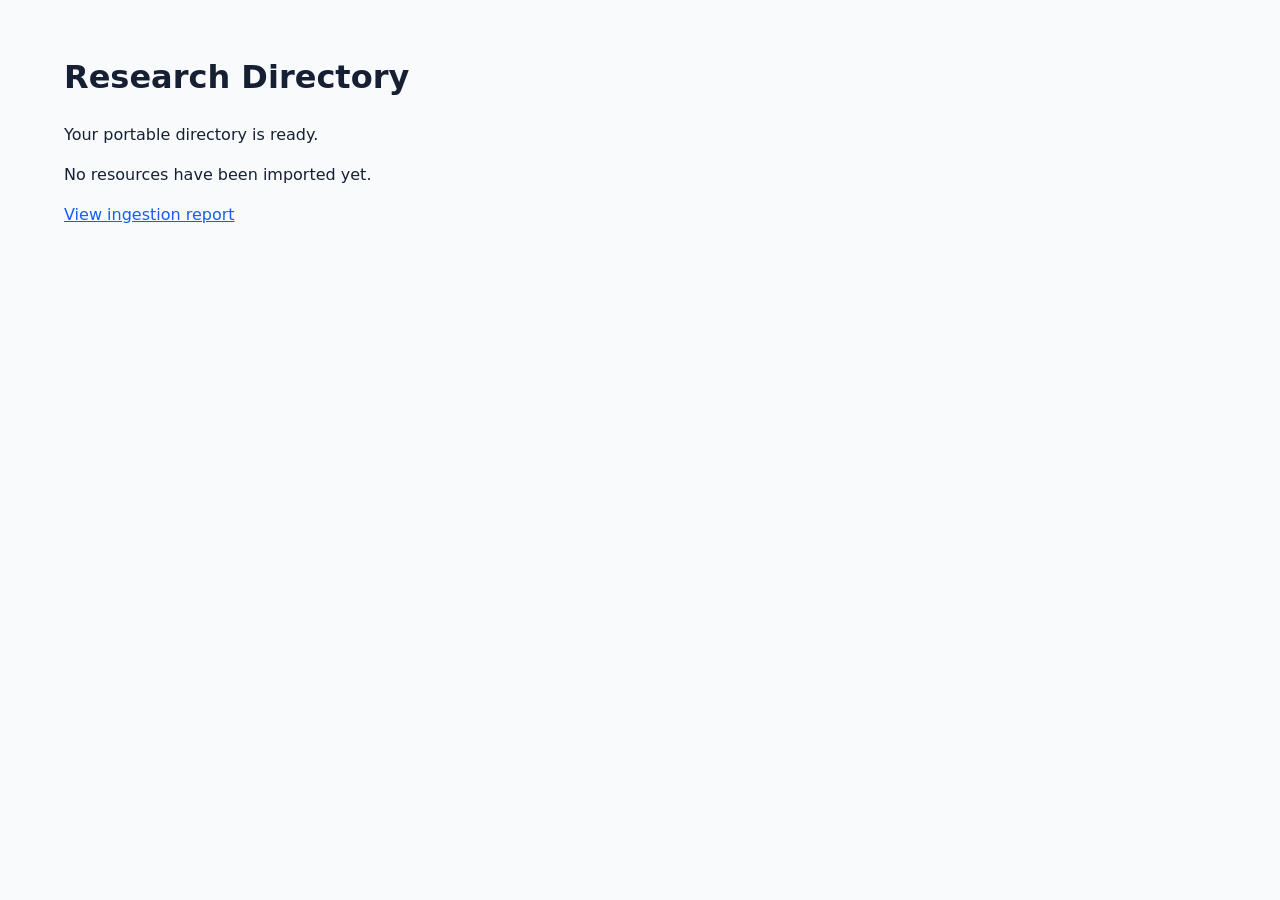
==== output/index.html @ 91cf2244 "Implement portable directory build contract (#2)" ====
<!doctype html>
<html lang="en">
<head><meta charset="utf-8"><meta name="viewport" content="width=device-width, initial-scale=1"><title>Research Directory</title><link rel="stylesheet" href="assets/site.css"></head>
<body><main><h1>Research Directory</h1><p>Your portable directory is ready.</p><p>No resources have been imported yet.</p><p><a href="reports/ingestion-report.html">View ingestion report</a></p></main></body></html>
---- output/assets/site.css ----
body { background: #f8fafc; color: #172033; font-family: system-ui, sans-serif; line-height: 1.5; margin: 0; } main { margin: 0 auto; max-width: 72rem; padding: 2rem; } a { color: #155eef; } table { background: white; border-collapse: collapse; width: 100%; } th, td { border: 1px solid #d0d5dd; padding: .75rem; text-align: left; }
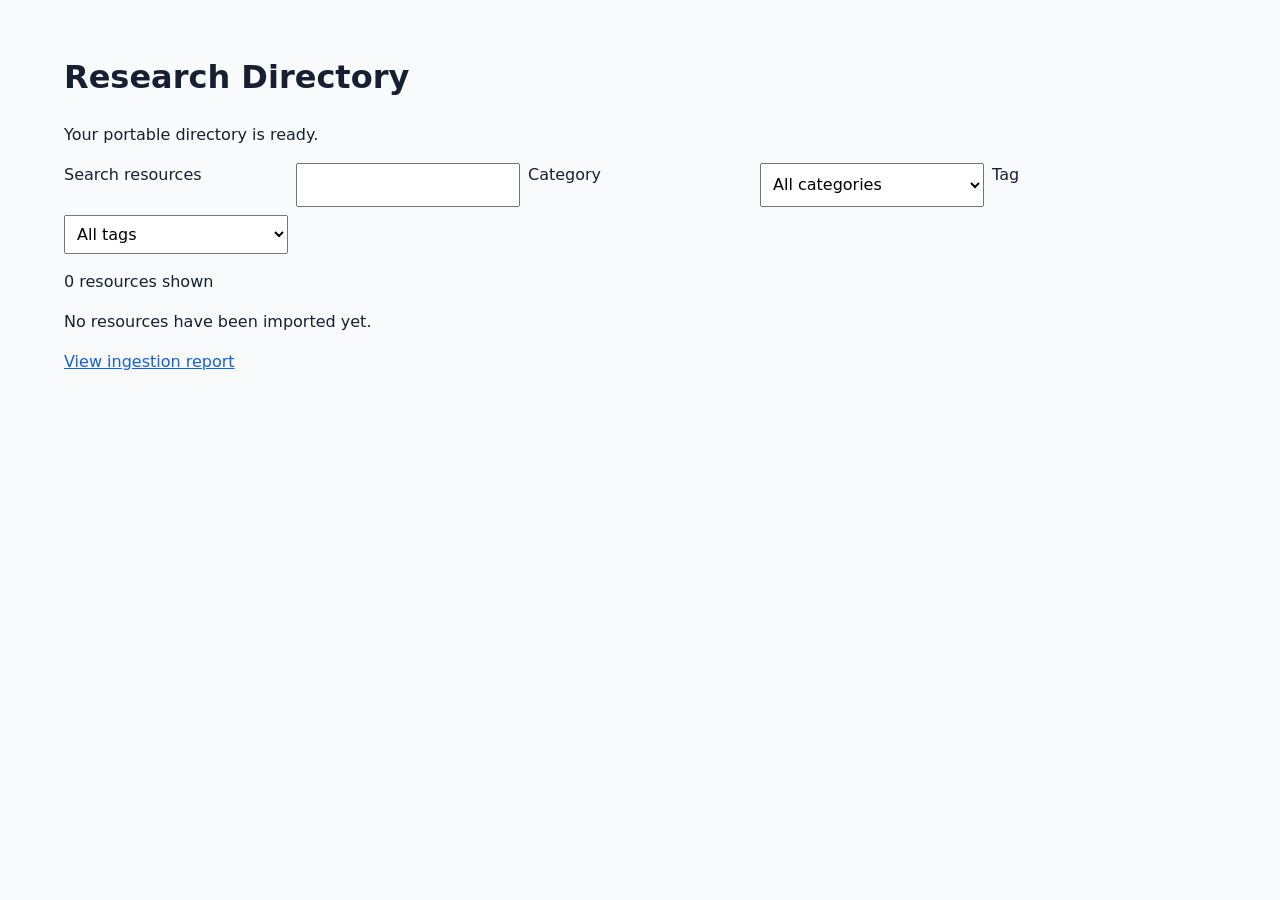
==== commit f0ac594f: "Add directory search and filters (#4)" ====
--- a/output/index.html
+++ b/output/index.html
@@ -1,4 +1,6 @@
 <!doctype html>
 <html lang="en">
 <head><meta charset="utf-8"><meta name="viewport" content="width=device-width, initial-scale=1"><title>Research Directory</title><link rel="stylesheet" href="assets/site.css"></head>
-<body><main><h1>Research Directory</h1><p>Your portable directory is ready.</p><p>No resources have been imported yet.</p><p><a href="reports/ingestion-report.html">View ingestion report</a></p></main></body></html>+<body><main><h1>Research Directory</h1><p>Your portable directory is ready.</p>
+<form role="search" class="filters"><label for="search">Search resources</label><input id="search" type="search" aria-label="Search resources" autocomplete="off"><label for="category">Category</label><select id="category"><option value="">All categories</option></select><label for="tag">Tag</label><select id="tag"><option value="">All tags</option></select></form>
+<p id="result-count" aria-live="polite"></p><section aria-label="Resources"><p>No resources have been imported yet.</p></section><p><a href="reports/ingestion-report.html">View ingestion report</a></p></main><script src="assets/directory.js"></script></body></html>
--- a/output/assets/site.css
+++ b/output/assets/site.css
@@ -1 +1 @@
-body { background: #f8fafc; color: #172033; font-family: system-ui, sans-serif; line-height: 1.5; margin: 0; } main { margin: 0 auto; max-width: 72rem; padding: 2rem; } a { color: #155eef; } table { background: white; border-collapse: collapse; width: 100%; } th, td { border: 1px solid #d0d5dd; padding: .75rem; text-align: left; }+body { background: #f8fafc; color: #172033; font-family: system-ui, sans-serif; line-height: 1.5; margin: 0; } main { margin: 0 auto; max-width: 72rem; padding: 2rem; } a { color: #155eef; } .filters { display: grid; gap: .5rem; grid-template-columns: repeat(auto-fit, minmax(12rem, 1fr)); } input, select { font: inherit; padding: .5rem; } .resource-card { background: white; border: 1px solid #d0d5dd; border-radius: .5rem; margin: 1rem 0; padding: 1rem; } .resource-card h2 { margin-top: 0; } .category, .source { color: #475467; } .tags { display: flex; flex-wrap: wrap; gap: .5rem; list-style: none; padding: 0; } .tags li { background: #e0eaff; border-radius: 1rem; padding: .125rem .5rem; } table { background: white; border-collapse: collapse; width: 100%; } th, td { border: 1px solid #d0d5dd; padding: .75rem; text-align: left; }
